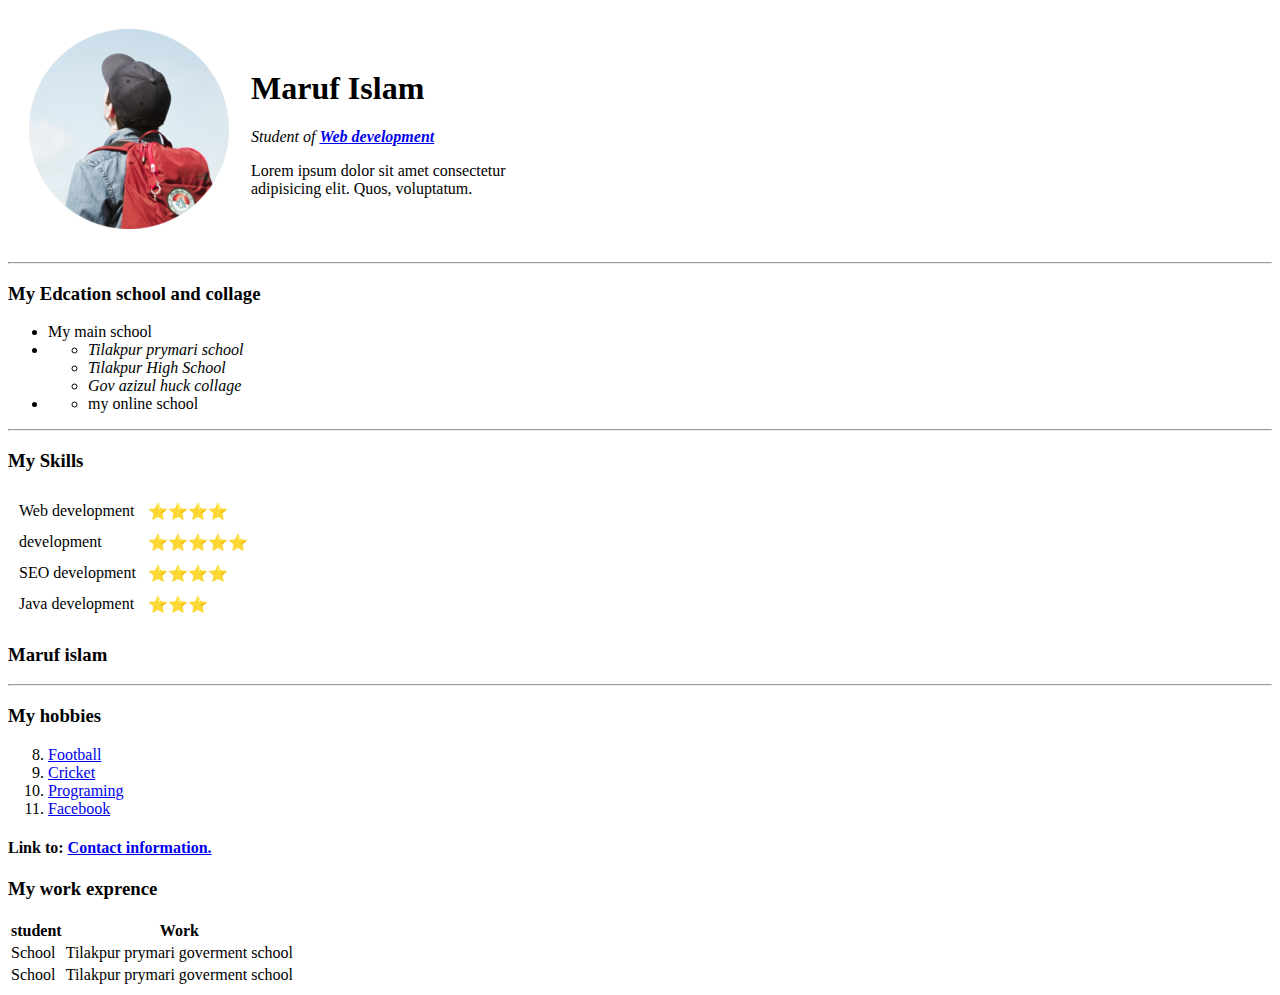
==== index.html @ 94dd4386 "Update index.html" ====
<!DOCTYPE html>
<html lang="en">

<head>
    <meta charset="UTF-8">
    <meta name="viewport" content="width=device-width, initial-scale=1.0">
    <title>Maruf Islam</title>
</head>

<body>
    <table cellspacing="20">
        <tr>
            <td>
                <img src="mr 1.png" alt="maruf-img">
            </td>
            <td>
                <h1>Maruf Islam</h1>
                <p><em>Student of <strong><a href="https://marufislam.me/" target="_blank">Web
                                development</a></strong></em></p>
                <p>Lorem ipsum dolor sit amet consectetur <br> adipisicing elit. Quos, voluptatum.</p>
            </td>
        </tr>
    </table>
    <hr>
    <!--  No 1  -->
    <h3>My Edcation school and collage</h3>
    <ul>
        <li>My main school</li>
        <li>
            <ul>
                <em>
                    <li>Tilakpur prymari school</li>
                    <li>Tilakpur High School</li>
                    <li>Gov azizul huck collage</li>
                </em>
            </ul>
        </li>
        <li>
            <ul>
                <li>my online school</li>
            </ul>
        </li>
    </ul>
    <!--Close one-->
    <hr>

    <h3> My Skills</h3>
    <table cellspacing="10">
        <tr>
            <td>Web development</td>
            <td>⭐⭐⭐⭐</td>
        </tr>
        <tr>
            <td>development</td>
            <td>⭐⭐⭐⭐⭐</td>
        </tr>
        <tr>
            <td>SEO development</td>
            <td>⭐⭐⭐⭐</td>
        </tr>
        <tr>
            <td>Java development</td>
            <td>⭐⭐⭐</td>
        </tr>
    </table>
    <h3>Maruf islam</h3>


    <hr>
    <h3>My hobbies</h3>
    <ol start="8">
        <li><a href="https://en.wikipedia.org/wiki/Football">Football</a></li>
        <li><a href="https://en.wikipedia.org/wiki/Cricket">Cricket</a></li>
        <li><a href="https://en.wikipedia.org/wiki/Computer_programming">Programing</a></li>
        <li><a href="https://www.facebook.com/">Facebook</a></li>
    </ol>
    <h4>Link to: <a href="contact.html">Contact information.</a></h4>
    <!--Cloce tow-->
    <h3>My work exprence</h3>
    <table>
        <thead>
            <tr>
                <th>student</th>
                <th>Work</th>
            </tr>
        </thead>

        <tbody>
            <tr>
                <td>School</td>
                <td>Tilakpur prymari goverment school</td>
            </tr>
            <tr>
                <td>School</td>
                <td>Tilakpur prymari goverment school</td>
            </tr>

        </tbody>

    </table>


</body>

</html>
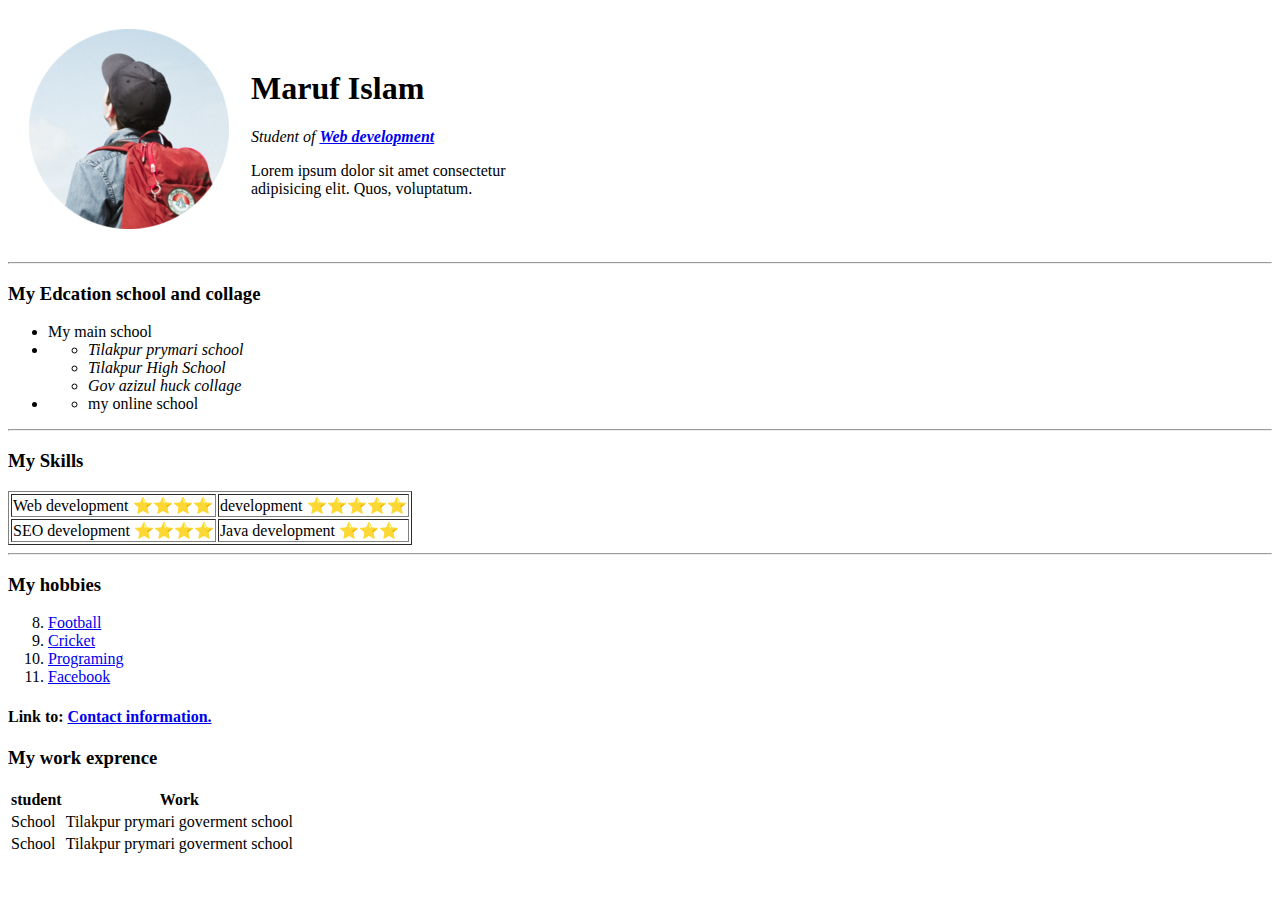
==== commit a0c93a82: "ok 5" ====
--- a/index.html
+++ b/index.html
@@ -45,26 +45,16 @@
     <hr>
 
     <h3> My Skills</h3>
-    <table cellspacing="10">
+    <table border="1px">
         <tr>
-            <td>Web development</td>
-            <td>⭐⭐⭐⭐</td>
+            <td>Web development ⭐⭐⭐⭐</td>
+            <td>development ⭐⭐⭐⭐⭐</td>
         </tr>
         <tr>
-            <td>development</td>
-            <td>⭐⭐⭐⭐⭐</td>
-        </tr>
-        <tr>
-            <td>SEO development</td>
-            <td>⭐⭐⭐⭐</td>
-        </tr>
-        <tr>
-            <td>Java development</td>
-            <td>⭐⭐⭐</td>
+            <td>SEO development ⭐⭐⭐⭐</td>
+            <td>Java development ⭐⭐⭐</td>
         </tr>
     </table>
-    <h3>Maruf islam</h3>
-
 
     <hr>
     <h3>My hobbies</h3>
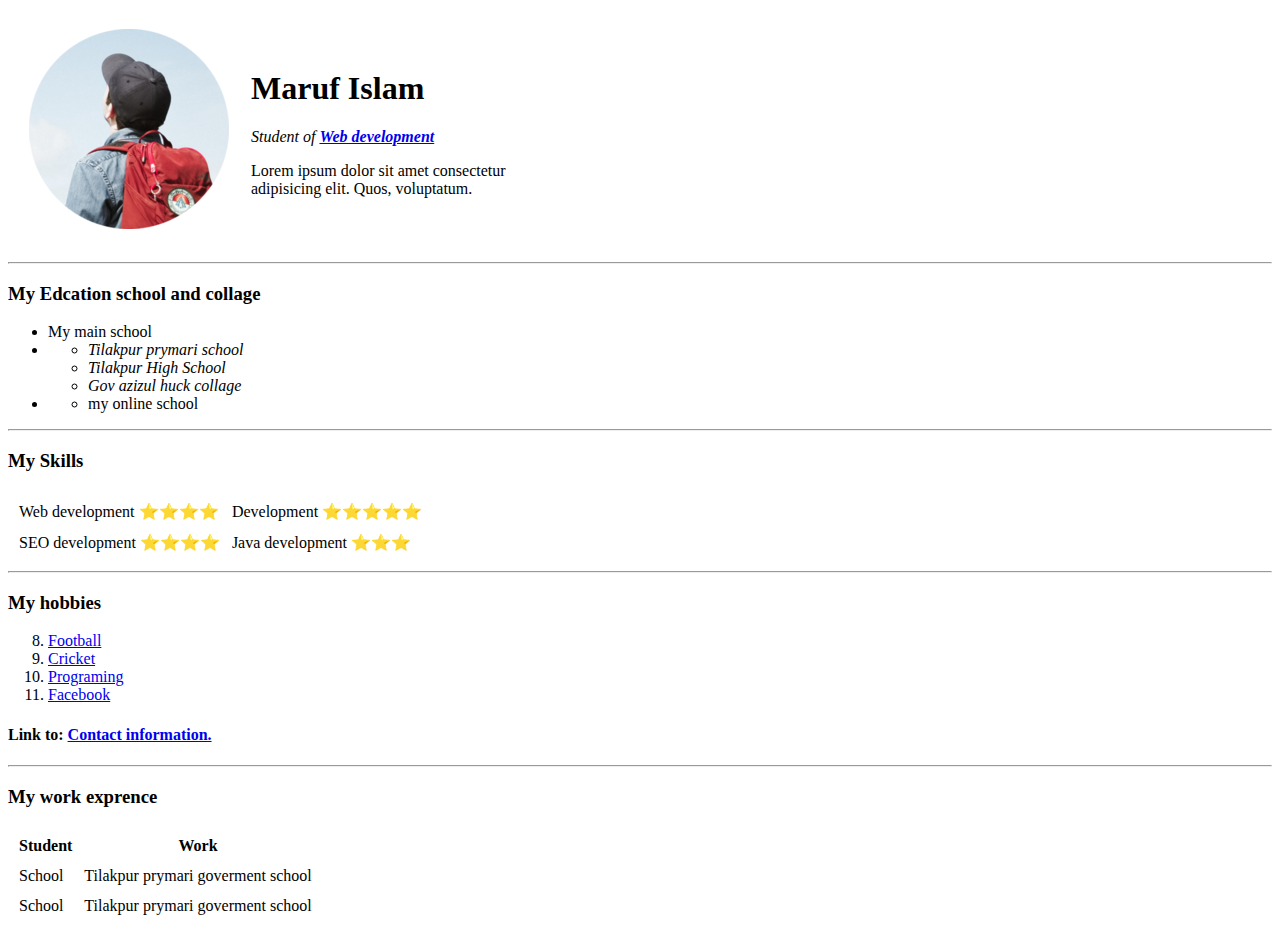
==== commit edd4aa7d: "ok 6" ====
--- a/index.html
+++ b/index.html
@@ -45,10 +45,11 @@
     <hr>
 
     <h3> My Skills</h3>
-    <table border="1px">
+
+    <table cellspacing="10px">
         <tr>
             <td>Web development ⭐⭐⭐⭐</td>
-            <td>development ⭐⭐⭐⭐⭐</td>
+            <td>Development ⭐⭐⭐⭐⭐</td>
         </tr>
         <tr>
             <td>SEO development ⭐⭐⭐⭐</td>
@@ -66,11 +67,12 @@
     </ol>
     <h4>Link to: <a href="contact.html">Contact information.</a></h4>
     <!--Cloce tow-->
+    <hr>
     <h3>My work exprence</h3>
-    <table>
+    <table cellspacing="10px">
         <thead>
             <tr>
-                <th>student</th>
+                <th>Student</th>
                 <th>Work</th>
             </tr>
         </thead>
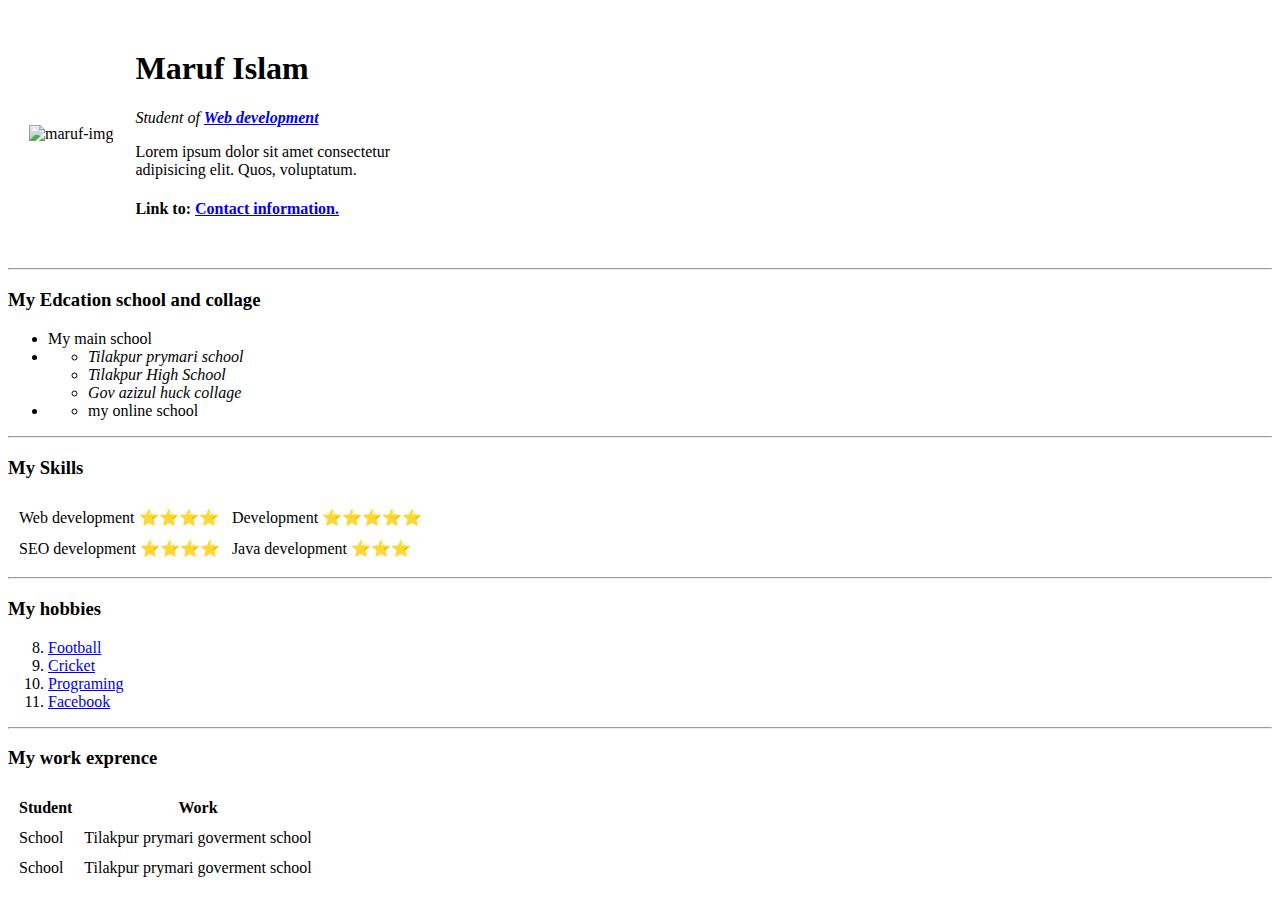
==== commit 55a2d957: "Update" ====
--- a/index.html
+++ b/index.html
@@ -11,13 +11,14 @@
     <table cellspacing="20">
         <tr>
             <td>
-                <img src="mr 1.png" alt="maruf-img">
+                <img src="maruf.png" alt="maruf-img">
             </td>
             <td>
                 <h1>Maruf Islam</h1>
                 <p><em>Student of <strong><a href="https://marufislam.me/" target="_blank">Web
                                 development</a></strong></em></p>
                 <p>Lorem ipsum dolor sit amet consectetur <br> adipisicing elit. Quos, voluptatum.</p>
+                <h4>Link to: <a href="contact.html">Contact information.</a></h4>
             </td>
         </tr>
     </table>
@@ -65,7 +66,6 @@
         <li><a href="https://en.wikipedia.org/wiki/Computer_programming">Programing</a></li>
         <li><a href="https://www.facebook.com/">Facebook</a></li>
     </ol>
-    <h4>Link to: <a href="contact.html">Contact information.</a></h4>
     <!--Cloce tow-->
     <hr>
     <h3>My work exprence</h3>
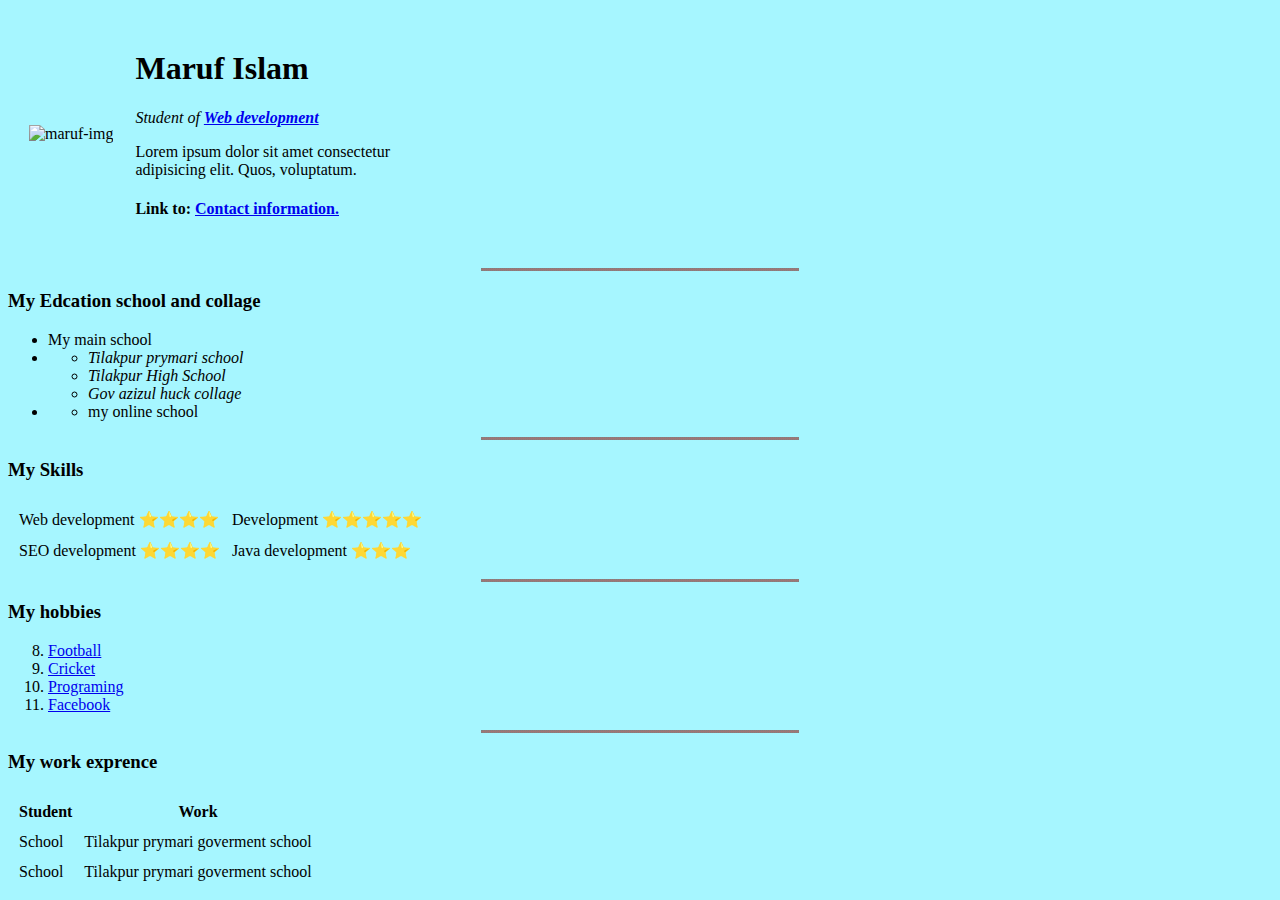
==== commit f4f616aa: "Update index.html" ====
--- a/index.html
+++ b/index.html
@@ -6,6 +6,18 @@
     <meta name="viewport" content="width=device-width, initial-scale=1.0">
     <title>Maruf Islam</title>
 </head>
+<style>
+body{
+    background-color:#A6F6FF;
+}
+hr{
+    background-color: #9E7676;
+    border-style: none;
+    height: 1px;
+    border-style: dotted;
+    width: 25%;
+}
+</style>
 
 <body>
     <table cellspacing="20">
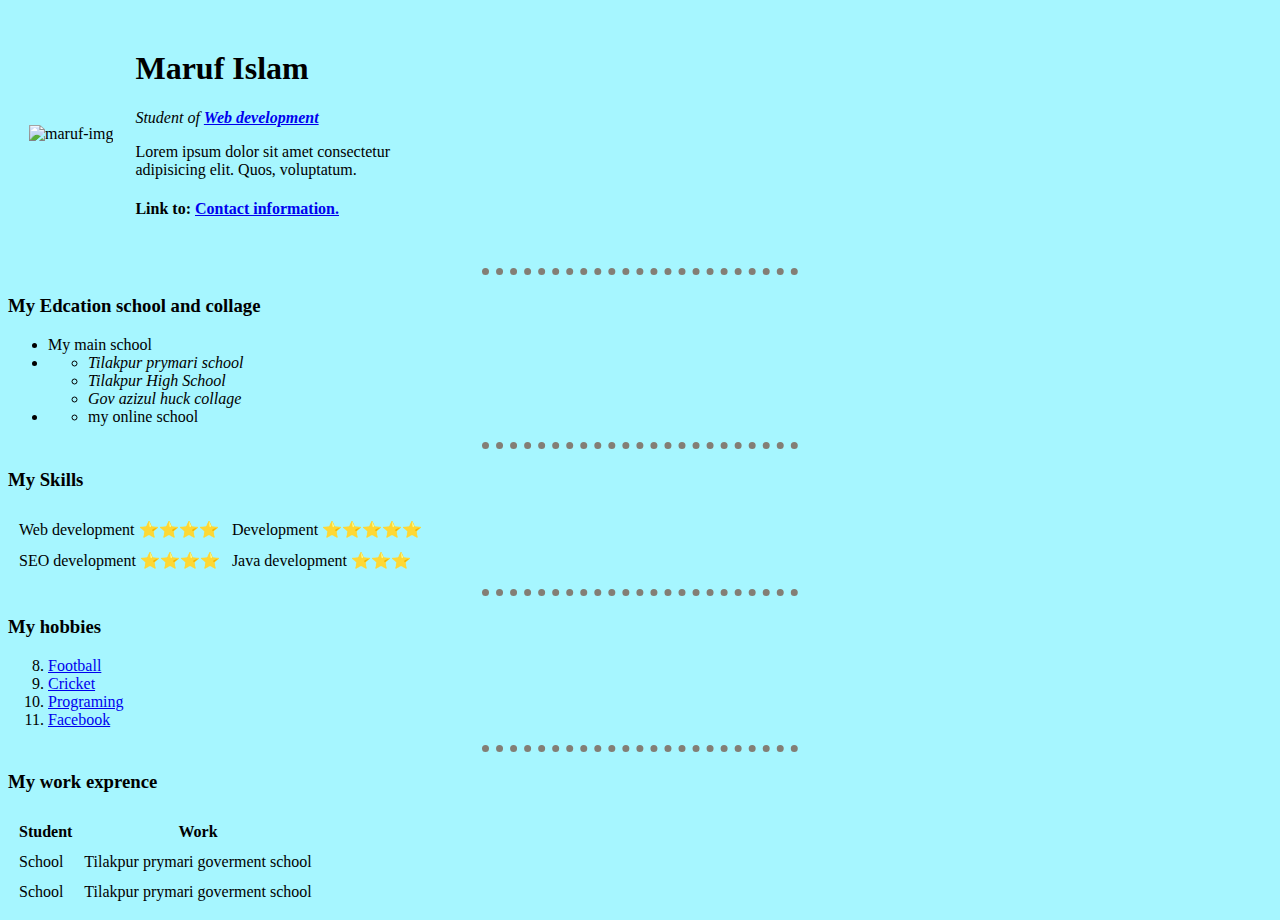
==== commit c4faf83a: "Update index.html" ====
--- a/index.html
+++ b/index.html
@@ -11,10 +11,9 @@
     background-color:#A6F6FF;
 }
 hr{
-    background-color: #9E7676;
-    border-style: none;
+    border-style:none;
+    border-top: 7px dotted #837e75;
     height: 1px;
-    border-style: dotted;
     width: 25%;
 }
 </style>
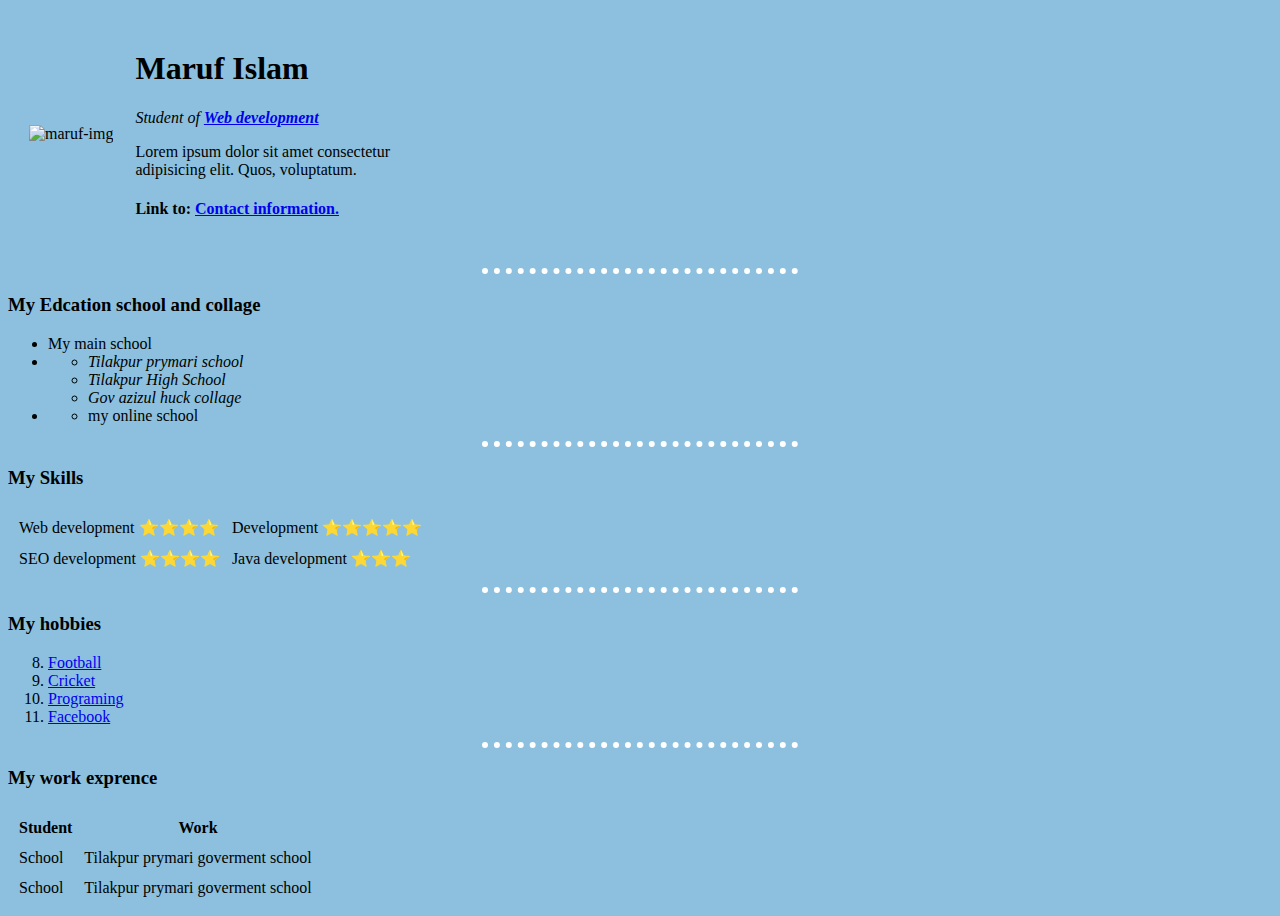
==== commit 4b2c2202: "Update index.html" ====
--- a/index.html
+++ b/index.html
@@ -8,11 +8,11 @@
 </head>
 <style>
 body{
-    background-color:#A6F6FF;
+    background-color:#8CC0DE;
 }
 hr{
     border-style:none;
-    border-top: 7px dotted #837e75;
+    border-top: 6px dotted #ffffff;
     height: 1px;
     width: 25%;
 }
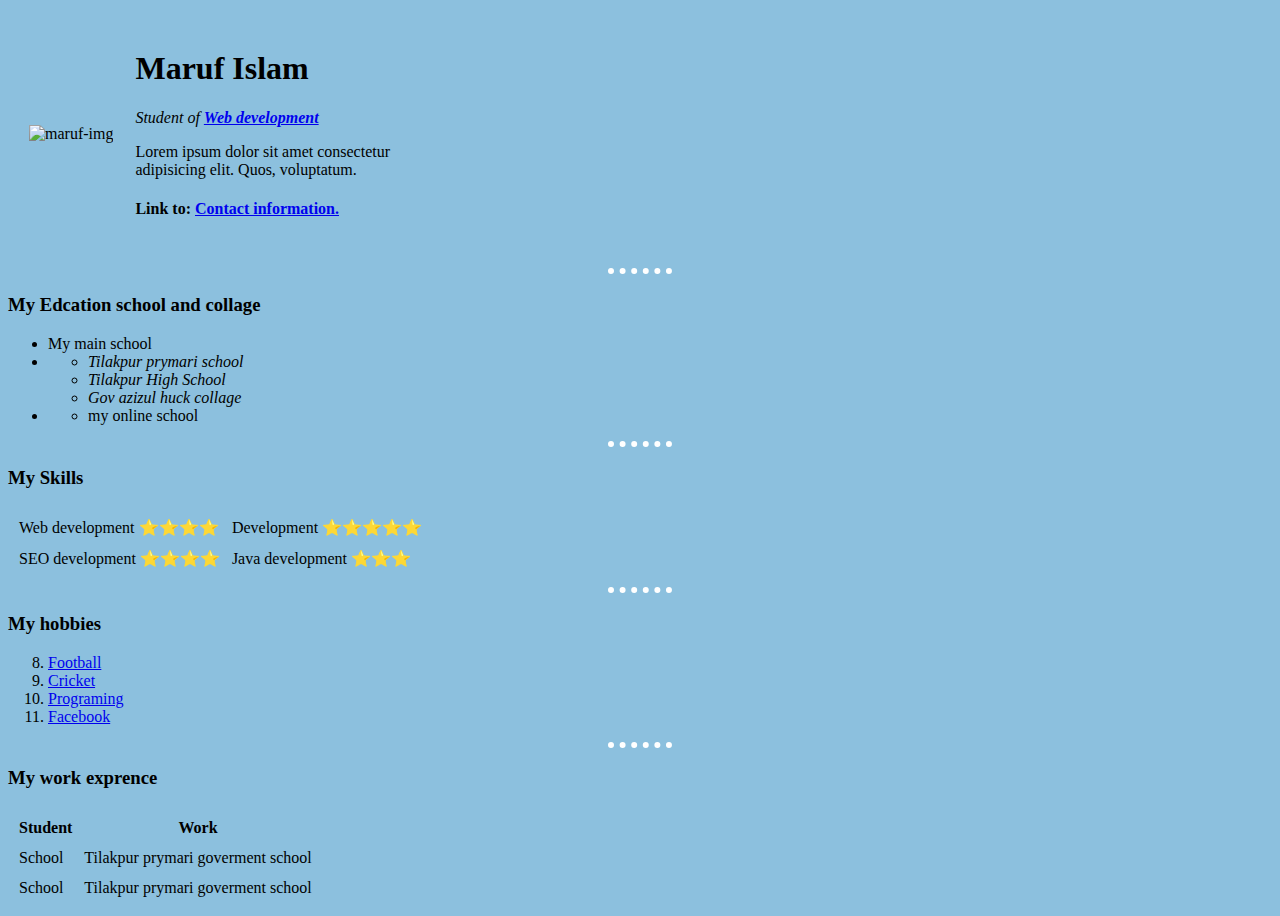
==== commit 0c85e612: "Update index.html" ====
--- a/index.html
+++ b/index.html
@@ -14,7 +14,7 @@
     border-style:none;
     border-top: 6px dotted #ffffff;
     height: 1px;
-    width: 25%;
+    width: 5%;
 }
 </style>
 
